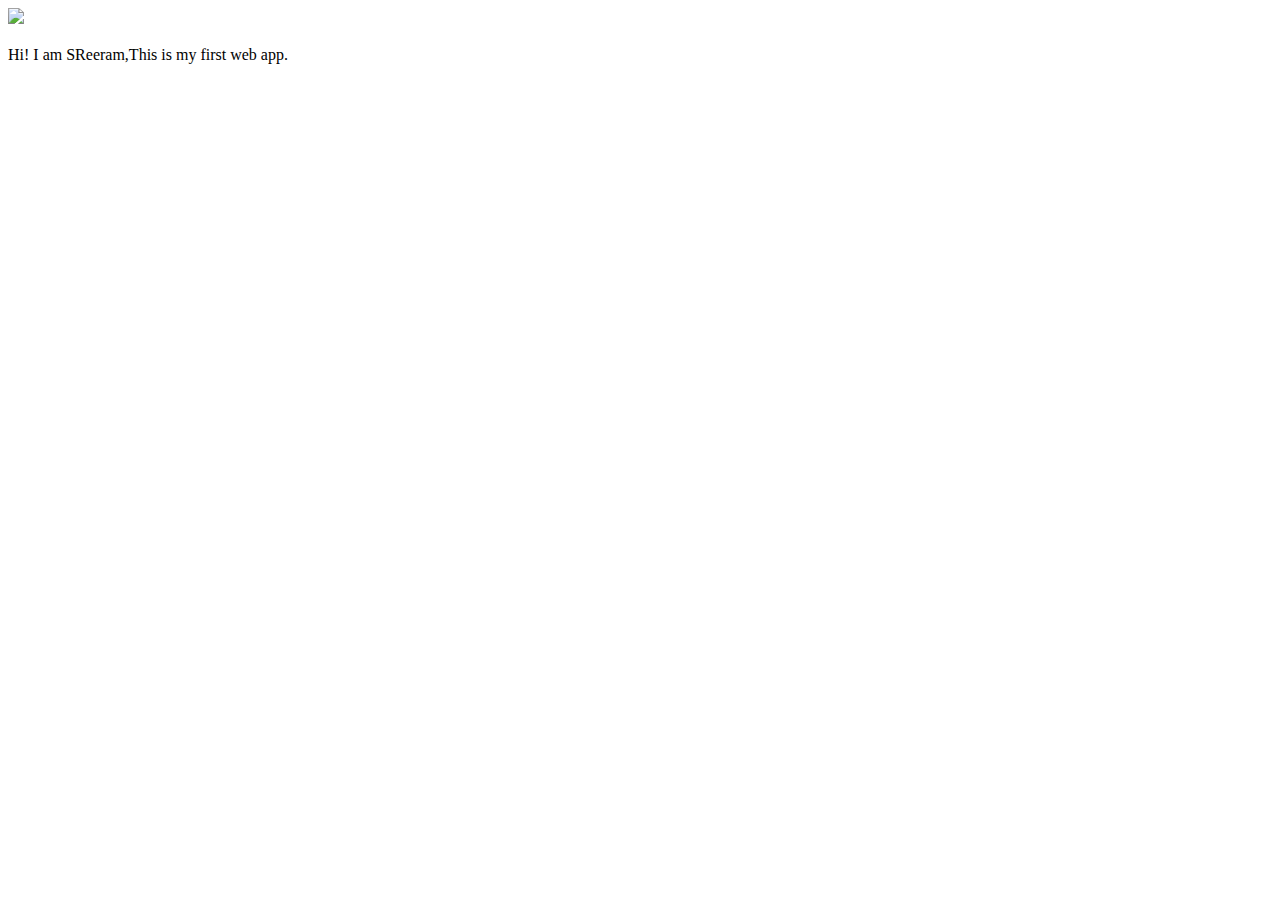
==== ui/index.html @ 017502f7 "[imad-console] Updates ui/index.html" ====
<!doctype html>
<html>
    <head>
        <link href="/ui/style.css" rel="stylesheet" />
    </head>
    <body>
        <div class="center">
            <img src="/ui/madi.png" class="img-medium"/>
        </div>
        <br>
        <div class="center text-big bold">
            Hi! I am SReeram,This is my first web app.
        </div>
        <script type="text/javascript" src="/ui/main.js">
        </script>
    </body>
</html>
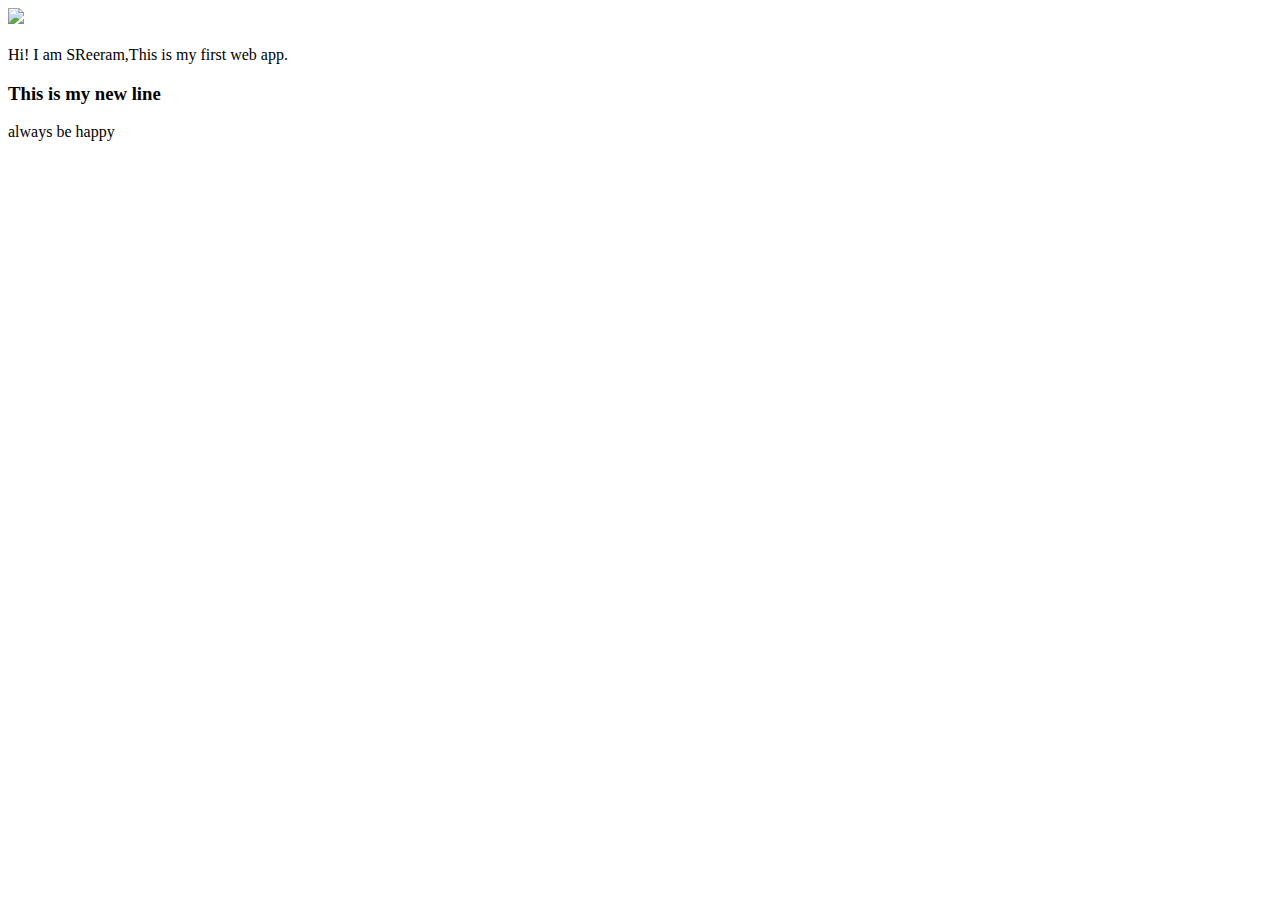
==== commit b5538221: "[imad-console] Updates ui/index.html" ====
--- a/ui/index.html
+++ b/ui/index.html
@@ -10,6 +10,8 @@
         <br>
         <div class="center text-big bold">
             Hi! I am SReeram,This is my first web app.
+            <h3>This is my new line</h3>
+            always be happy
         </div>
         <script type="text/javascript" src="/ui/main.js">
         </script>
